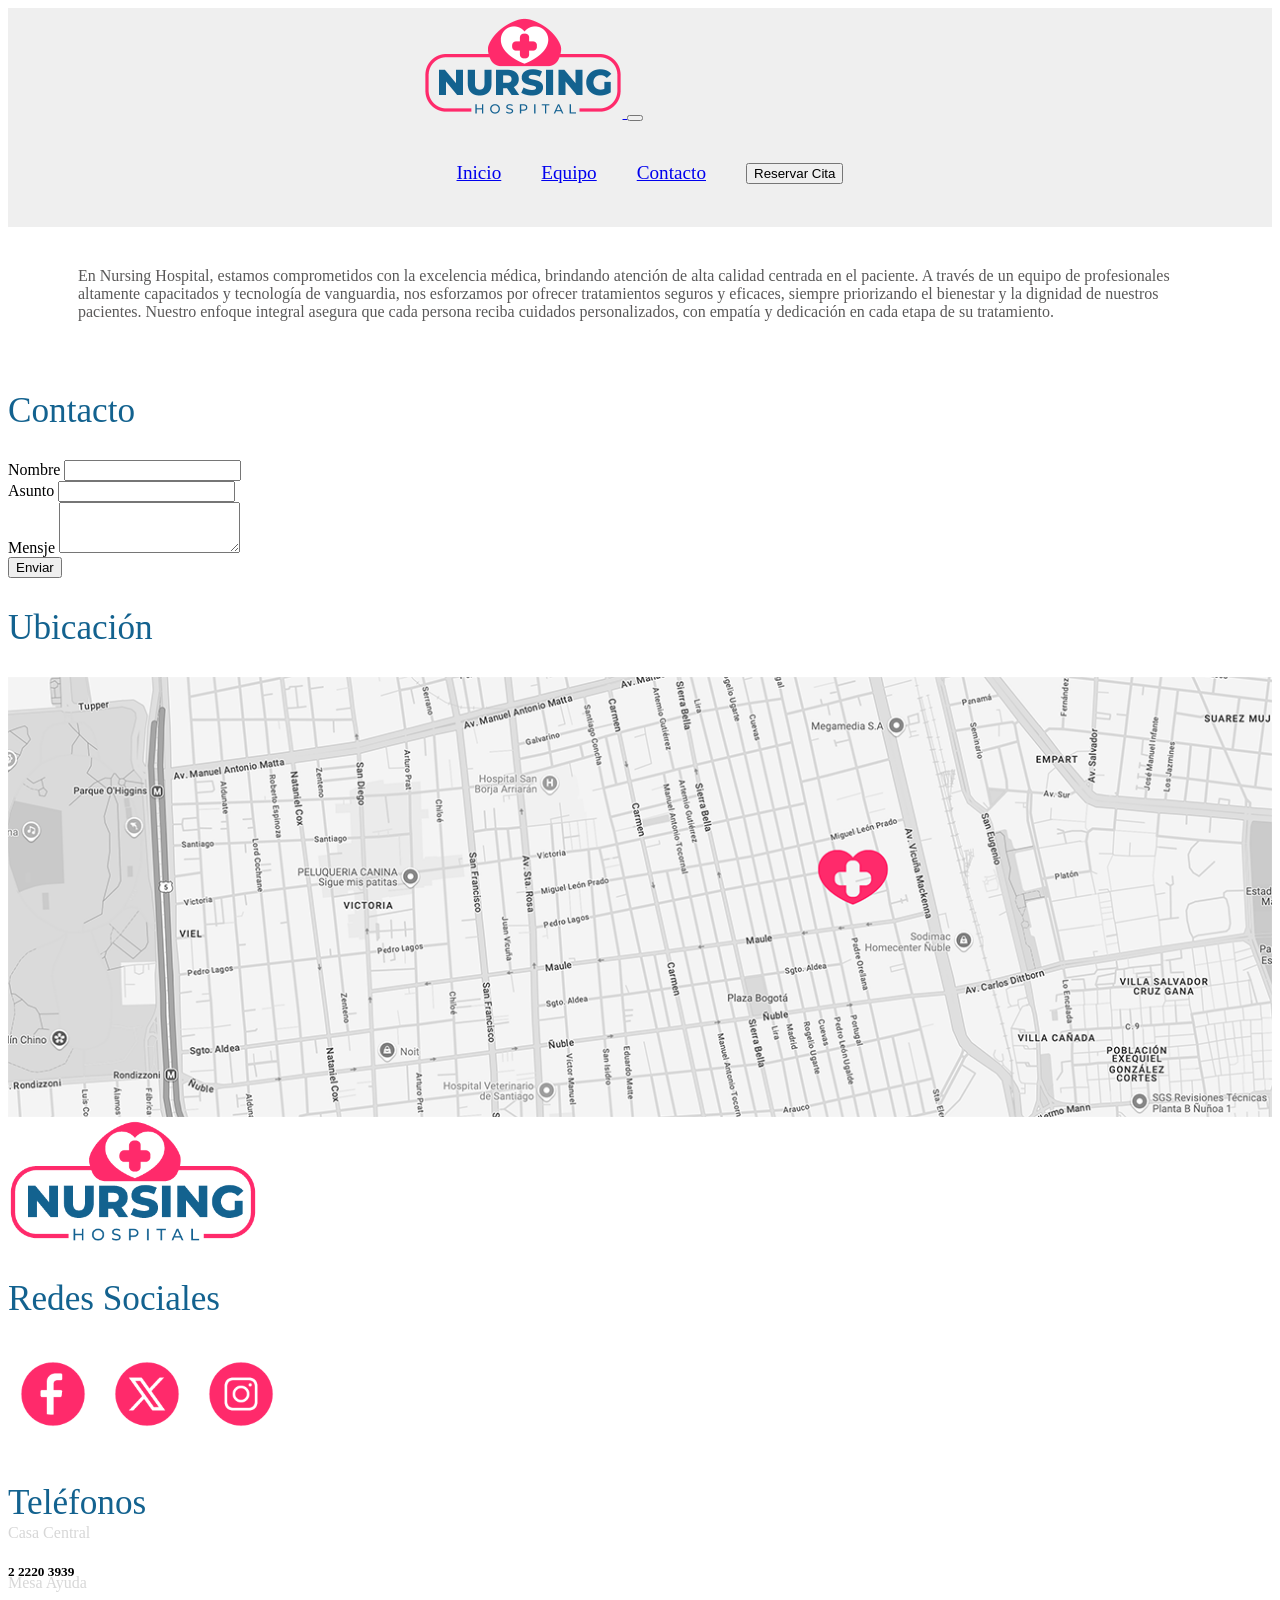
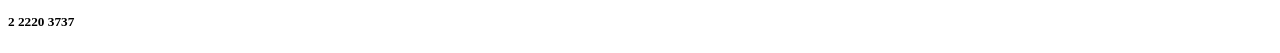
==== contacto.html @ becce17c "Recovery" ====
<!DOCTYPE html>
<html lang="en">

<head>
  <meta charset="UTF-8">
  <meta name="viewport" content="width=device-width, initial-scale=1.0">
  <title>Contacto</title>
  <link rel="stylesheet" href="assets/css/main.css">
  <link rel="stylesheet" href="node_modules/bootstrap/dist/css/bootstrap.min.css">
</head>

<body>
  <header class="header">
    <nav class="navbar navbar-expand-lg">
      <div class="container-fluid">
        <a href="index.html">
          <img class="header__logo" src="assets/img/logotipo.png" alt="lgototipo Nursing Hospital">
        </a>
        <button class="navbar-toggler" type="button" data-bs-toggle="collapse" data-bs-target="#navbarSupportedContent"
          aria-controls="navbarSupportedContent" aria-expanded="false" aria-label="Toggle navigation">
          <span class="navbar-toggler-icon"></span>
        </button>
        <div class="collapse navbar-collapse" id="navbarSupportedContent">
          <ul class="navbar-nav me-auto mb-2 mb-lg-0">
            <li class="nav-item">
              <a class="nav-link active" aria-current="page" href="index.html">Inicio</a>
            </li>
            <li class="nav-item">
              <a class="nav-link" href="equipo.html">Equipo</a>
            </li>
            <li class="nav-item">
              <a class="nav-link" href="contacto.html">Contacto</a>
            </li>
            <li class="nav-item">
              <button class="btn btn-outline-danger my-2 my-sm-0 header__button" type="submit">Reservar Cita</button>
            </li>
          </ul>
        </div>
      </div>
    </nav>
  </header>

  <section>
    <p class="resumen">En Nursing Hospital, estamos comprometidos con la excelencia médica, brindando atención de alta
      calidad
      centrada en el paciente. A través de un equipo de profesionales altamente capacitados y tecnología de vanguardia,
      nos esforzamos por ofrecer tratamientos seguros y eficaces, siempre priorizando el bienestar y la dignidad de
      nuestros
      pacientes. Nuestro enfoque integral asegura que cada persona reciba cuidados personalizados, con empatía y
      dedicación
      en cada etapa de su tratamiento.</p>
  </section>

  <section>
    <form class="container col-10">
      <h1 class="contacto__title">Contacto</h1>
      <div class="mb-3">
        <label for="exampleInputEmail1" class="form-label">Nombre</label>
        <input type="email" class="form-control" id="exampleInputEmail1" aria-describedby="emailHelp">
      </div>
      <div class="mb-3">
        <label for="exampleInputPassword1" class="form-label">Asunto</label>
        <input type="asunto" class="form-control" id="asunto">
      </div>
      <div class="mb-3">
        <label for="exampleFormControlTextarea1" class="form-label">Mensje</label>
        <textarea class="form-control" id="exampleFormControlTextarea1" rows="3"></textarea>
      </div>
      <button type="submit" class="btn btn-primary">Enviar</button>
    </form>
  </section>

  <section>

    <footer>
      <div class="container-fluid text-center">
        <h1 class="mb-4 ubicacion__title">Ubicación</h1>
        <div class="row">
          <div class="col-12">
            <img class="footer__map" src="assets/img/ubicacion.png" alt="mapa de ubicacion del hospital">
          </div>
        </div>

        <div class="container text-center">
          <div class="row footer">
            <div class="col-lg">
              <img class="footer__logo" src="assets/img/logotipo.png" alt="lgototipo Nursing Hospital">
            </div>
            <div class="col-lg">
              <div class="col">
                <h2 class="mt-4 redes__title">Redes Sociales</h2>
                <img class="footer__img" src="assets/img/sm_01.png" alt="icono de facebook">
                <img class="footer__img" src="assets/img/sm_02.png" alt="icono de X">
                <img class="footer__img" src="assets/img/sm_03.png" alt="icono de instagram">
              </div>
            </div>
            <div class="col-lg">
              <div class="row footer__phones">
                <h2 class="mt-4 mb-5 telefonos__title">Teléfonos</h2>
                <div class="col-md-6 mb-5 footer__phones__content">
                  <h4>Casa Central</h4>
                  <h5>2 2220 3939</h5>
                </div>
                <div class="col-md-5 mb-5 footer__phones__content">
                  <h4>Mesa Ayuda</h4>
                  <h5>2 2220 3737</h5>
                </div>
              </div>
            </div>
          </div>
        </div>

    </footer>
    <script src="node_modules/bootstrap/dist/js/bootstrap.bundle.min.js"></script>
</body>

</html>
---- assets/css/main.css ----
@import url("https://fonts.googleapis.com/css2?family=Kantumruy+Pro:ital,wght@0,100..700;1,100..700&family=Vollkorn:ital,wght@0,400..900;1,400..900&display=swap");
p {
  color: #5a5959;
  font-font-family: "Kantumruy Pro", sans-serif;
  font-size: 1em;
  font-margin: 10px;
  font-weight: 100;
}

h4 {
  color: #d7d7d7;
  font-font-family: "Kantumruy Pro", sans-serif;
  font-size: 1em;
  font-margin: 10px;
  font-weight: 100;
}

.header__button:hover {
  background: #13628f !important;
  border-color: #13628f !important;
}

.header {
  display: flex;
  position: sticky;
  top: 0;
  z-index: 1;
  justify-content: center;
  background-color: rgb(239, 239, 239);
  align-items: center;
  padding: 10px;
}

.header__logo {
  height: 100px;
}

.navbar {
  display: flex;
  font-weight: 300;
  font-style: normal;
  font-size: 1.2rem;
}

.navbar ul {
  align-content: space-around;
  display: flex;
  align-items: center;
  gap: 40px;
  list-style: none;
  margin-top: 24px;
  padding: 14px;
  margin-left: 20px;
}

.quienes__title,
.servicios__title,
.testimonios__title,
.contacto__title,
.ubicacion__title,
.redes__title,
.telefonos__title,
.equipo__titulo {
  color: #13628f;
  font-font-family: "Kantumruy Pro", sans-serif;
  font-weight: 200;
  font-size: 2.2em;
}

.quienes {
  margin-top: 20px;
}

.quienes__text {
  padding: 30px;
  margin: 0px;
}

.mision__vision--title {
  color: #13628f;
  font-font-family: "Kantumruy Pro", sans-serif;
  font-weight: 200;
  font-size: 2rem;
}

.servicios {
  display: flex;
  flex-direction: column;
  text-align: center;
}

.servicios__card {
  display: flex;
  padding: 20px;
  align-items: center;
  width: auto;
  height: 480px !important;
}

.servicios__img {
  width: 240px;
}

.testimonios {
  display: flex;
  flex-direction: column;
  text-align: center;
}

.testimonio__img {
  width: 250px;
  border-radius: 50%;
  margin-bottom: 30px;
  margin-top: 10px;
}

.testimonios__content {
  margin: 30px;
  padding: 20px;
}

.testimonios__content p {
  font-style: italic;
  font-size: 1.1rem;
  line-height: 1.5;
  color: #777777;
}

.resumen {
  display: flex;
  margin: 30px;
  margin-top: 0px;
  padding: 40px;
}

.equipo__titulo {
  margin-top: -40px;
}

.equipo__medico {
  display: grid;
  grid-template-columns: repeat(2, 1fr);
  grid-template-rows: auto;
  margin-top: 40px;
}

.equipo__card {
  display: flex;
  flex-direction: column;
  text-align: center;
  align-items: center;
}

.equipo__card img {
  max-width: 80%;
  border-radius: 20px;
}

.equipo__profesion {
  margin-top: -15px;
}

.equipo__contenido {
  padding: 40px;
  margin: 20px;
  margin-top: -30px;
}

.formulario {
  display: flex;
  flex-direction: column;
  align-items: center;
  justify-content: center;
  margin-top: -20px;
}

ul {
  list-style: none;
}

.formulario__lista {
  display: flex;
  flex-direction: column;
  gap: 5px;
}

.formulario__input {
  width: 400px;
  height: 30px;
}

.formulario__button {
  background-color: #13628f;
  border: none;
  color: white;
  margin-top: 20px;
  padding: 12px 28px;
  text-align: center;
  text-decoration: none;
  display: inline-block;
  font-size: 16px;
  border-radius: 10px;
}

.footer {
  align-items: center;
}

.footer__map {
  width: 100%;
  height: auto;
}

.footer__logo {
  width: 250px;
  align-items: center;
}

.footer__img {
  width: 70px;
  margin: 10px;
}

.footer__phones {
  justify-content: center;
  margin-top: 40px !important;
}

.footer__phones__content {
  margin-top: -28px !important;
}

@media screen and (max-width: 768px) {
  .footer__phones {
    justify-content: center;
    margin-top: 0px !important;
  }
  .footer__logo {
    margin-top: 30px !important;
  }
}
@media screen and (max-width: 480px) {
  .footer__phones {
    justify-content: center;
    margin-top: 0px !important;
  }
  .footer__logo {
    margin-top: 30px !important;
  }
}/*# sourceMappingURL=main.css.map */
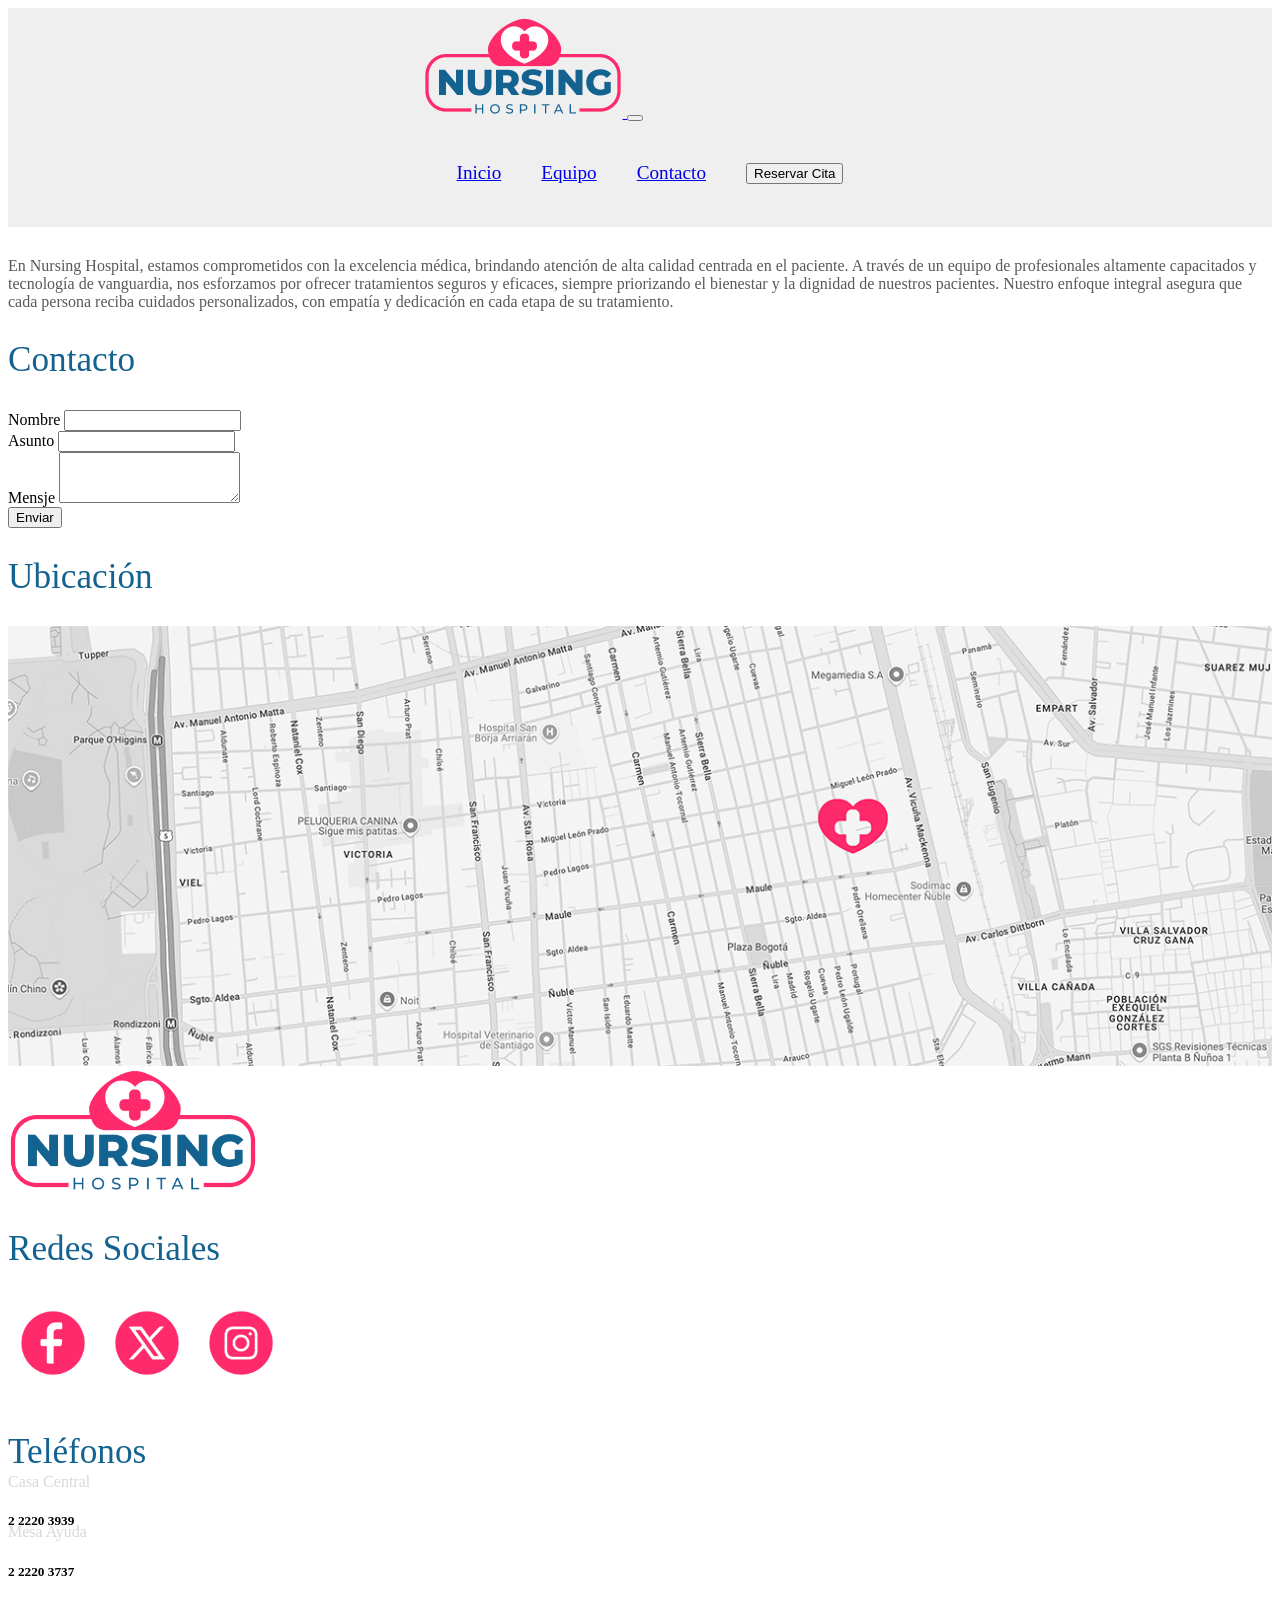
==== commit 669c04df: "Se agrega el botón para filtrar por especialidad" ====
--- a/contacto.html
+++ b/contacto.html
@@ -74,7 +74,7 @@
 
     <footer>
       <div class="container-fluid text-center">
-        <h1 class="mb-4 ubicacion__title">Ubicación</h1>
+        <h1 class="mb-4 ubicacion__title mt-4">Ubicación</h1>
         <div class="row">
           <div class="col-12">
             <img class="footer__map" src="assets/img/ubicacion.png" alt="mapa de ubicacion del hospital">
--- a/assets/css/main.css
+++ b/assets/css/main.css
@@ -126,44 +126,21 @@
   color: #777777;
 }
 
+.filtrar {
+  background-color: #ff2a6b;
+}
+
 .resumen {
   display: flex;
-  margin: 30px;
-  margin-top: 0px;
-  padding: 40px;
+  margin-top: 30px;
 }
 
 .equipo__titulo {
-  margin-top: -40px;
-}
-
-.equipo__medico {
-  display: grid;
-  grid-template-columns: repeat(2, 1fr);
-  grid-template-rows: auto;
-  margin-top: 40px;
-}
-
-.equipo__card {
-  display: flex;
-  flex-direction: column;
-  text-align: center;
-  align-items: center;
-}
-
-.equipo__card img {
-  max-width: 80%;
-  border-radius: 20px;
-}
-
-.equipo__profesion {
-  margin-top: -15px;
-}
-
-.equipo__contenido {
-  padding: 40px;
-  margin: 20px;
-  margin-top: -30px;
+  margin-top: 10px;
+}
+
+.filtrar__especialidad {
+  color: #FFF;
 }
 
 .formulario {
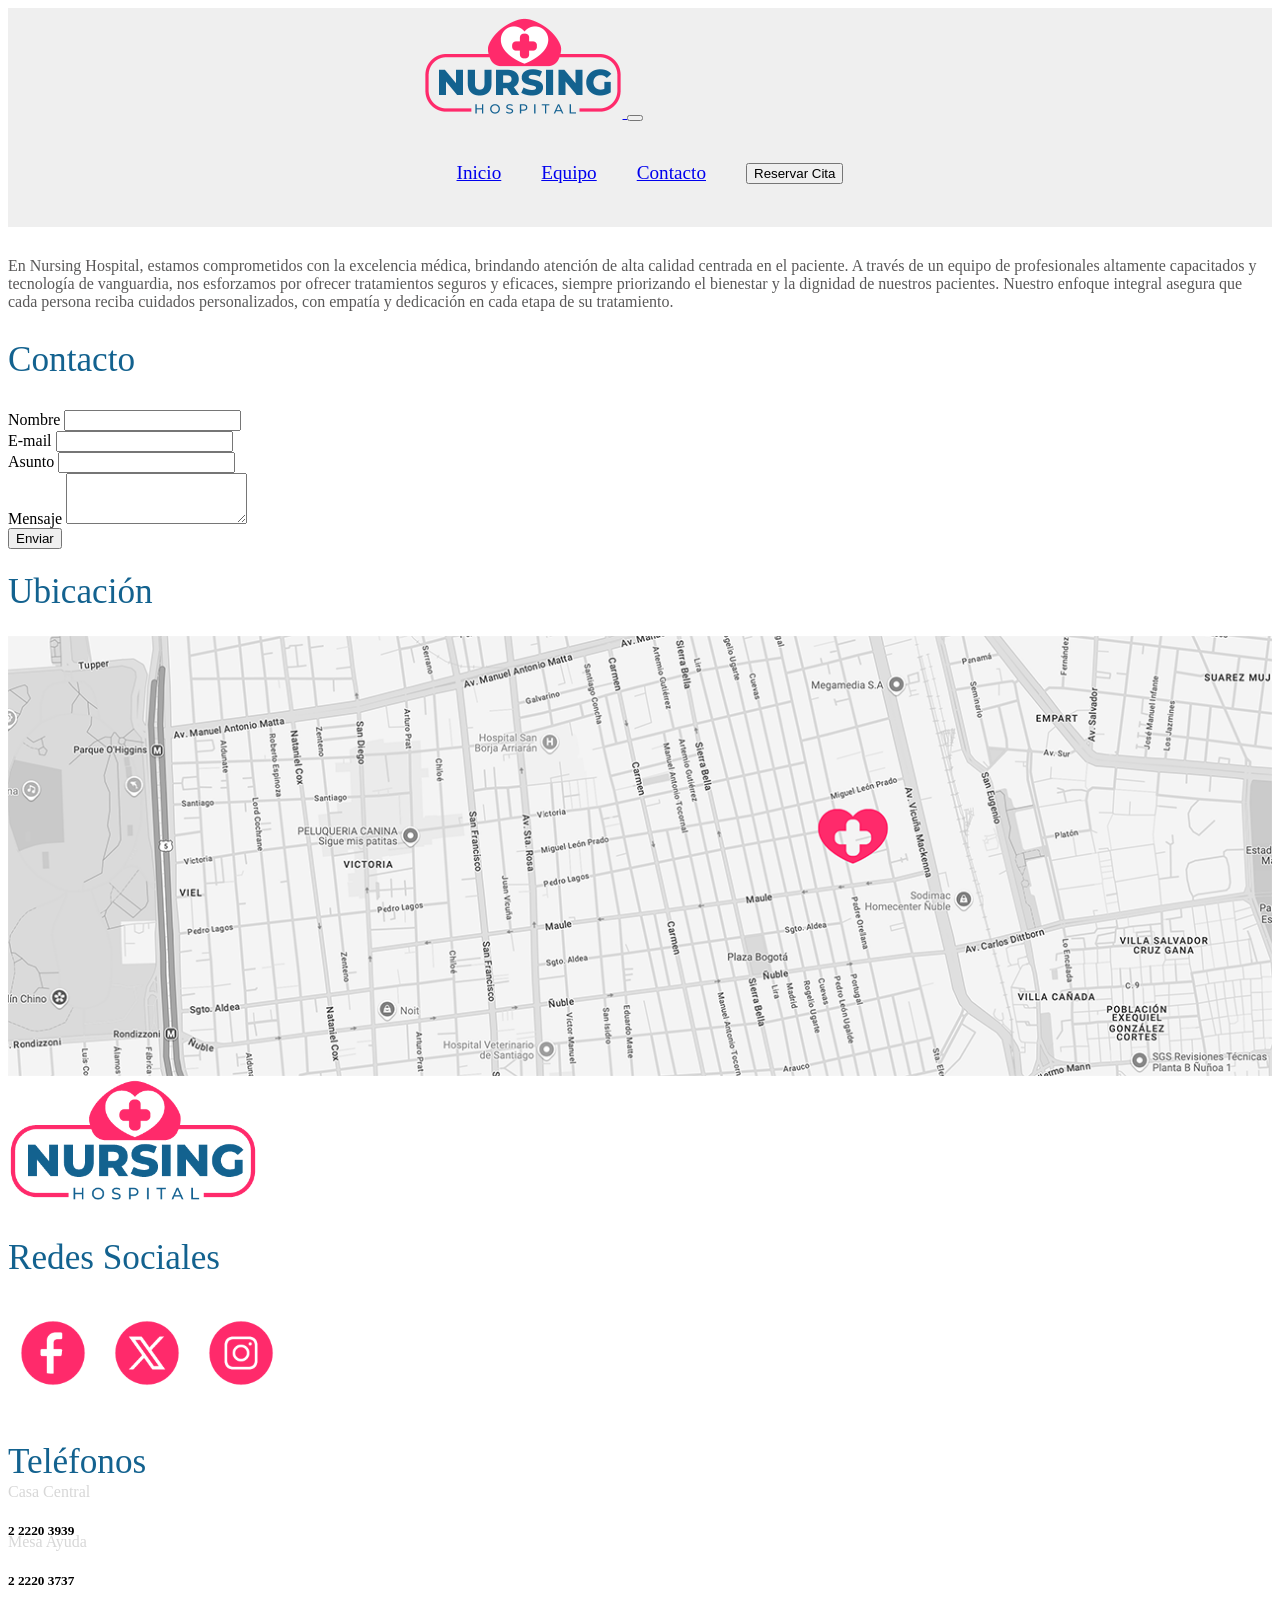
==== commit 143ef206: "Desarrollando lógicas para el formulario" ====
--- a/contacto.html
+++ b/contacto.html
@@ -55,63 +55,67 @@
     <form class="container col-10">
       <h1 class="contacto__title">Contacto</h1>
       <div class="mb-3">
-        <label for="exampleInputEmail1" class="form-label">Nombre</label>
-        <input type="email" class="form-control" id="exampleInputEmail1" aria-describedby="emailHelp">
+        <label for="userName" class="form-label">Nombre</label>
+        <input type="text" class="form-control" id="userName">
       </div>
       <div class="mb-3">
-        <label for="exampleInputPassword1" class="form-label">Asunto</label>
-        <input type="asunto" class="form-control" id="asunto">
+        <label for="email" class="form-label">E-mail</label>
+        <input type="text" class="form-control" id="email">
       </div>
       <div class="mb-3">
-        <label for="exampleFormControlTextarea1" class="form-label">Mensje</label>
-        <textarea class="form-control" id="exampleFormControlTextarea1" rows="3"></textarea>
+        <label for="asunto" class="form-label">Asunto</label>
+        <input type="text" class="form-control" id="asunto">
       </div>
-      <button type="submit" class="btn btn-primary">Enviar</button>
+      <div class="mb-3">
+        <label for="textArea" class="form-label">Mensaje</label>
+        <textarea class="form-control" id="textArea" rows="3"></textarea>
+      </div>
+      <button type="button" class="btn btn-primary" id="submitBtn">Enviar</button>
     </form>
   </section>
+  
 
-  <section>
+  <footer>
+    <div class="container-fluid text-center">
+      <h1 class="mb-4 ubicacion__title mt-4">Ubicación</h1>
+      <div class="row">
+        <div class="col-12">
+          <img class="footer__map" src="assets/img/ubicacion.png" alt="mapa de ubicacion del hospital">
+        </div>
+      </div>
 
-    <footer>
-      <div class="container-fluid text-center">
-        <h1 class="mb-4 ubicacion__title mt-4">Ubicación</h1>
-        <div class="row">
-          <div class="col-12">
-            <img class="footer__map" src="assets/img/ubicacion.png" alt="mapa de ubicacion del hospital">
+      <div class="container text-center">
+        <div class="row footer">
+          <div class="col-lg">
+            <img class="footer__logo" src="assets/img/logotipo.png" alt="lgototipo Nursing Hospital">
           </div>
-        </div>
-
-        <div class="container text-center">
-          <div class="row footer">
-            <div class="col-lg">
-              <img class="footer__logo" src="assets/img/logotipo.png" alt="lgototipo Nursing Hospital">
+          <div class="col-lg">
+            <div class="col">
+              <h2 class="mt-4 redes__title">Redes Sociales</h2>
+              <img class="footer__img" src="assets/img/sm_01.png" alt="icono de facebook">
+              <img class="footer__img" src="assets/img/sm_02.png" alt="icono de X">
+              <img class="footer__img" src="assets/img/sm_03.png" alt="icono de instagram">
             </div>
-            <div class="col-lg">
-              <div class="col">
-                <h2 class="mt-4 redes__title">Redes Sociales</h2>
-                <img class="footer__img" src="assets/img/sm_01.png" alt="icono de facebook">
-                <img class="footer__img" src="assets/img/sm_02.png" alt="icono de X">
-                <img class="footer__img" src="assets/img/sm_03.png" alt="icono de instagram">
+          </div>
+          <div class="col-lg">
+            <div class="row footer__phones">
+              <h2 class="mt-4 mb-5 telefonos__title">Teléfonos</h2>
+              <div class="col-md-6 mb-5 footer__phones__content">
+                <h4>Casa Central</h4>
+                <h5>2 2220 3939</h5>
               </div>
-            </div>
-            <div class="col-lg">
-              <div class="row footer__phones">
-                <h2 class="mt-4 mb-5 telefonos__title">Teléfonos</h2>
-                <div class="col-md-6 mb-5 footer__phones__content">
-                  <h4>Casa Central</h4>
-                  <h5>2 2220 3939</h5>
-                </div>
-                <div class="col-md-5 mb-5 footer__phones__content">
-                  <h4>Mesa Ayuda</h4>
-                  <h5>2 2220 3737</h5>
-                </div>
+              <div class="col-md-5 mb-5 footer__phones__content">
+                <h4>Mesa Ayuda</h4>
+                <h5>2 2220 3737</h5>
               </div>
             </div>
           </div>
         </div>
+      </div>
 
-    </footer>
-    <script src="node_modules/bootstrap/dist/js/bootstrap.bundle.min.js"></script>
+  </footer>
+  <script src="node_modules/bootstrap/dist/js/bootstrap.bundle.min.js"></script>
+  <script src="./assets/js/contacto.js"></script>
 </body>
 
 </html>
